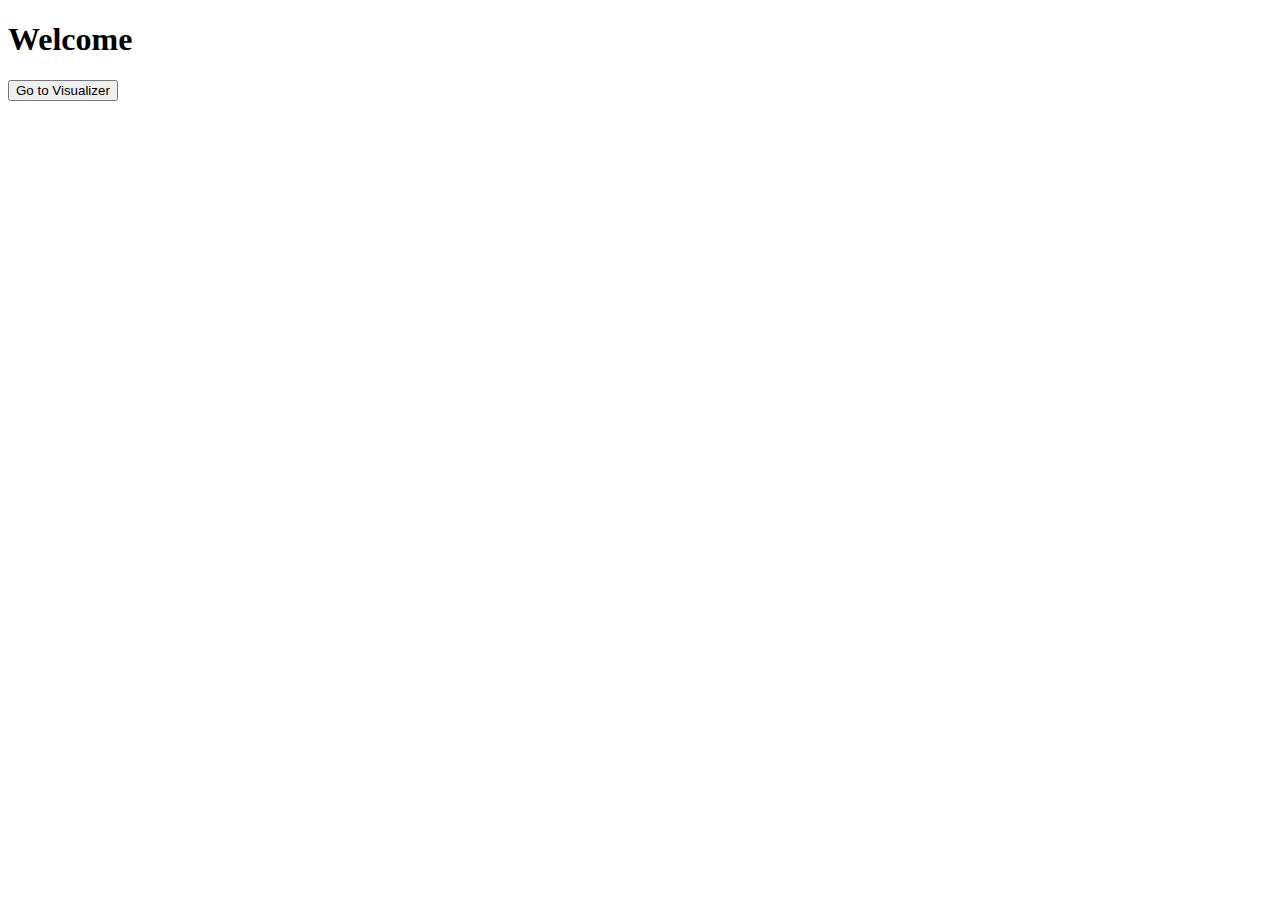
==== index.html @ 65a9362d "Create index.html" ====
<!DOCTYPE html>
<html lang="en">
<head>
  <meta charset="UTF-8">
  <meta name="viewport" content="width=device-width, initial-scale=1.0">
  <title>Welcome To The Epic Swag Site!</title>
  <link rel="stylesheet" href="style.css">
</head>
<body>
  <div class="container">
    <h1>Welcome</h1>
    <button onclick="window.location.href='visualizer.html'">Go to Visualizer</button>
  </div>
</body>
</html>
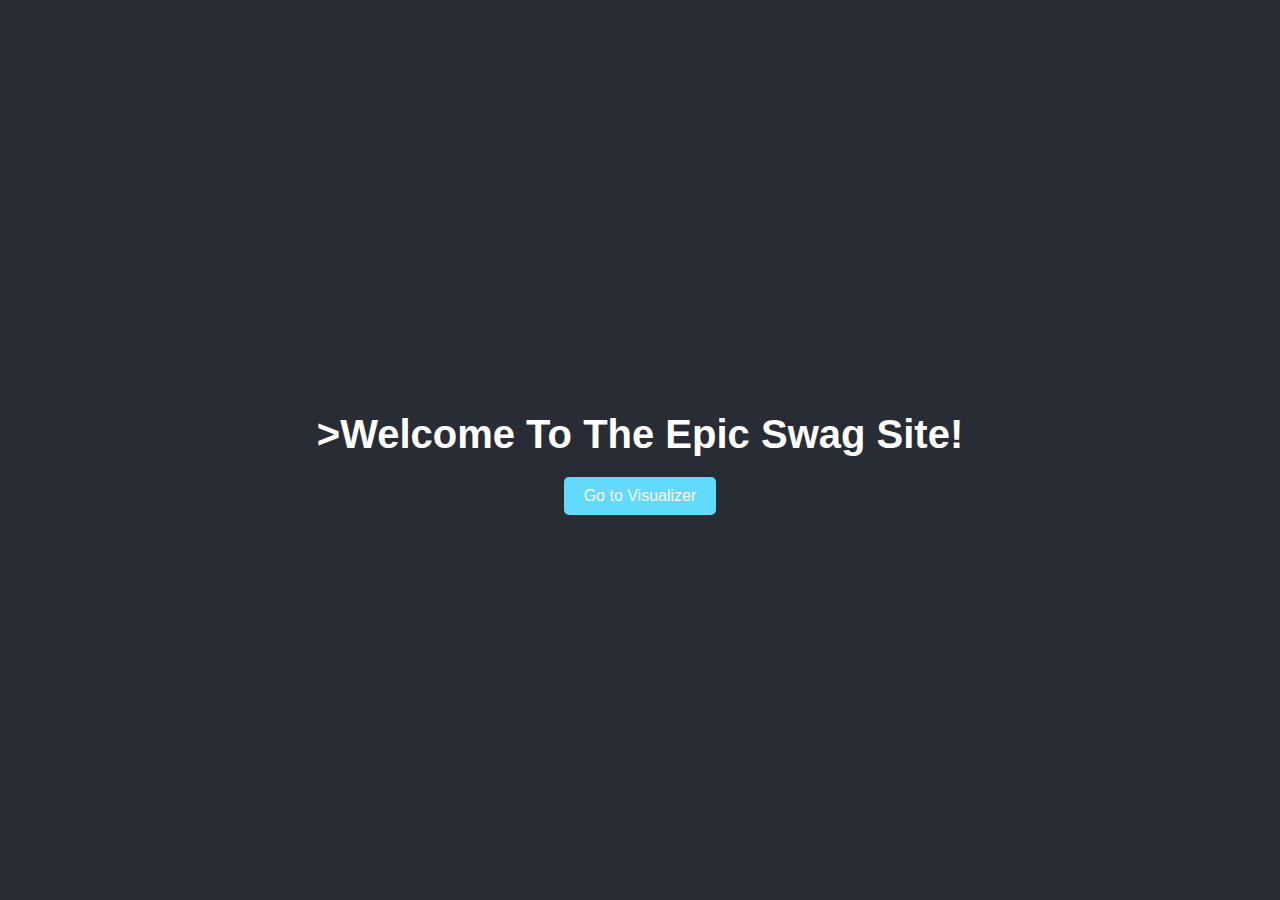
==== commit 48a5425d: "Update index.html" ====
--- a/index.html
+++ b/index.html
@@ -8,7 +8,7 @@
 </head>
 <body>
   <div class="container">
-    <h1>Welcome</h1>
+    <h1>>Welcome To The Epic Swag Site!</h1>
     <button onclick="window.location.href='visualizer.html'">Go to Visualizer</button>
   </div>
 </body>
--- a/style.css
+++ b/style.css
@@ -0,0 +1,65 @@
+/* style.css */
+
+body, html {
+    margin: 0;
+    padding: 0;
+    height: 100%;
+    display: flex;
+    align-items: center;
+    justify-content: center;
+    font-family: Arial, sans-serif;
+    background-color: #282c34;
+    color: white;
+  }
+  
+  .container {
+    text-align: center;
+  }
+  
+  h1 {
+    font-size: 2.5em;
+    margin-bottom: 20px;
+  }
+  
+  button {
+    font-size: 1em;
+    padding: 10px 20px;
+    color: white;
+    background-color: #61dafb;
+    border: none;
+    border-radius: 5px;
+    cursor: pointer;
+    transition: background-color 0.3s;
+  }
+  
+  button:hover {
+    background-color: #21a1f1;
+  }
+
+  #input-container {
+    text-align: center;
+    margin: 20px;
+  }
+  
+  #player-container {
+    position: relative;
+    width: 560px;
+    height: 315px;
+    margin: 0 auto;
+  }
+  
+  #player {
+    width: 100%;
+    height: 100%;
+  }
+  
+  #visualizer {
+    position: absolute;
+    top: 0;
+    left: 0;
+    width: 100%;
+    height: 100%;
+    pointer-events: none;
+  }
+  
+  
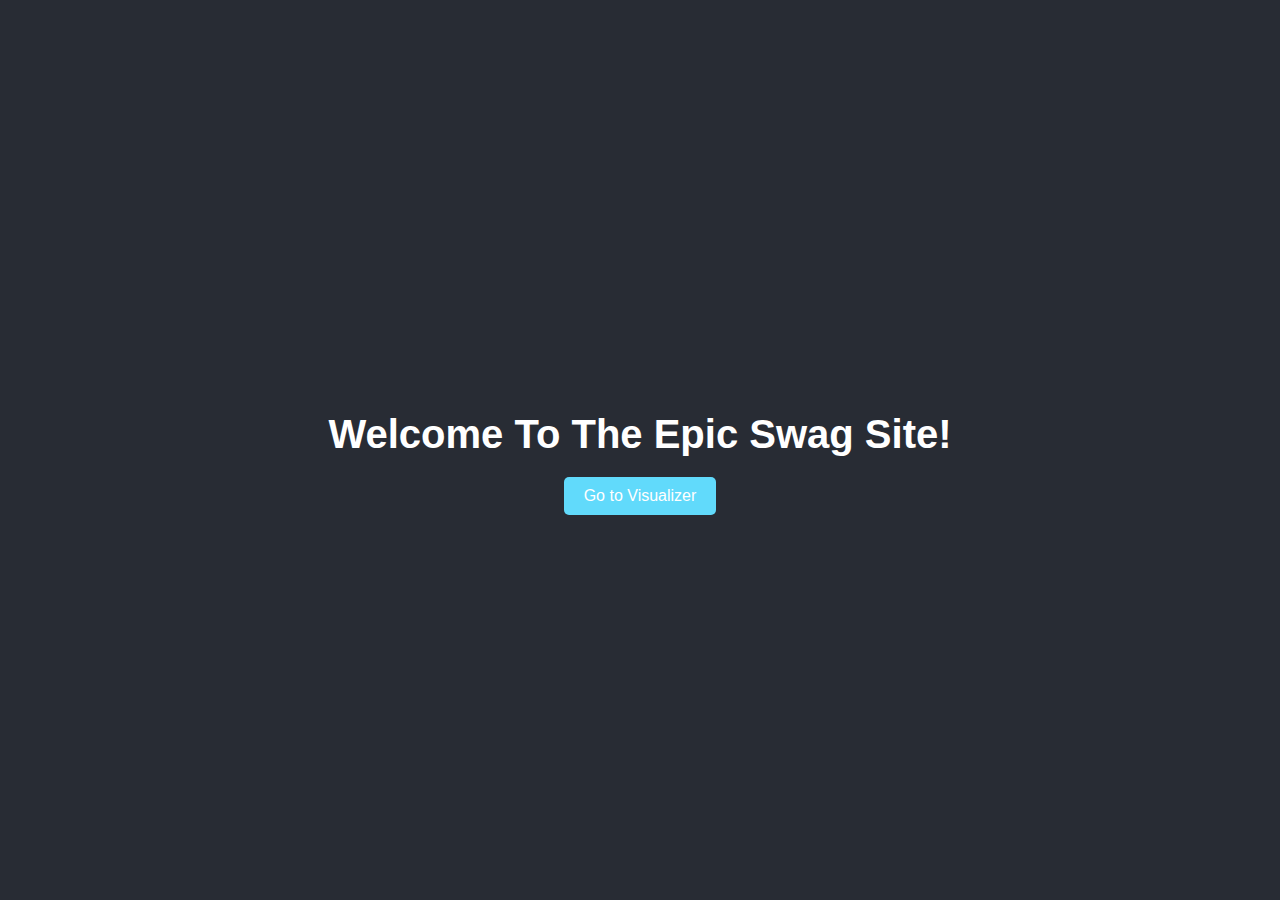
==== commit ec760c8c: "Update index.html" ====
--- a/index.html
+++ b/index.html
@@ -8,7 +8,7 @@
 </head>
 <body>
   <div class="container">
-    <h1>>Welcome To The Epic Swag Site!</h1>
+    <h1>Welcome To The Epic Swag Site!</h1>
     <button onclick="window.location.href='visualizer.html'">Go to Visualizer</button>
   </div>
 </body>
